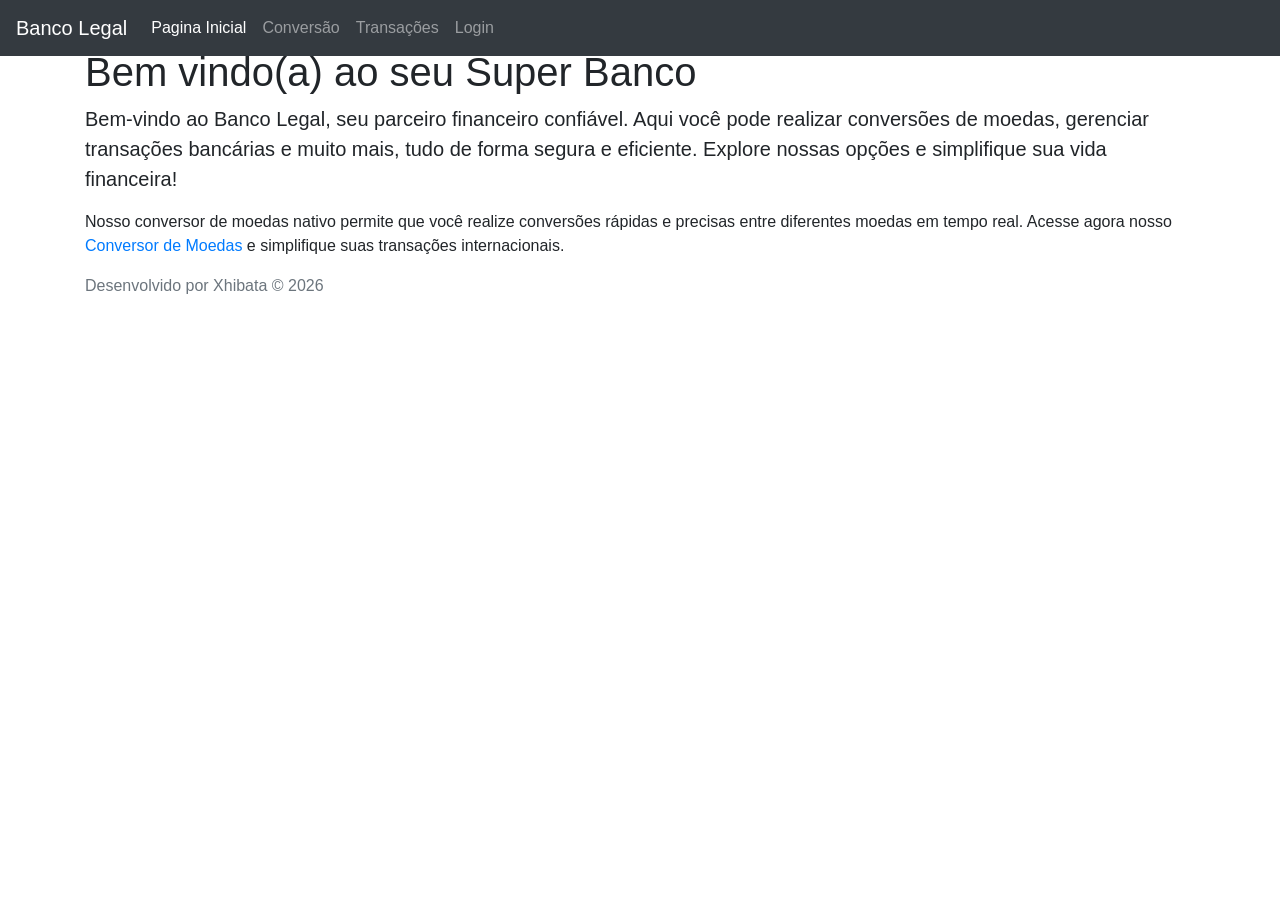
==== index.html @ 1f82d3dd "aula 2304" ====
<!doctype html>
<html lang="en">

<head>
  <meta charset="utf-8" />
  <meta name="viewport" content="width=device-width, initial-scale=1, shrink-to-fit=no" />
  <meta name="description" content="" />
  <meta name="author" content="" />
  <link rel="icon" href="../../../../favicon.ico" />

  <title>Sticky Footer Navbar Template for Bootstrap</title>

  <!-- Bootstrap core CSS -->
  <link rel="stylesheet" href="https://cdn.jsdelivr.net/npm/bootstrap@4.0.0/dist/css/bootstrap.min.css"
    integrity="sha384-Gn5384xqQ1aoWXA+058RXPxPg6fy4IWvTNh0E263XmFcJlSAwiGgFAW/dAiS6JXm" crossorigin="anonymous" />

  <!-- Custom styles for this template -->
  <link href="styles.css" rel="stylesheet" />
</head>

<body>
  <header>
    <!-- Fixed navbar -->
    <nav class="navbar navbar-expand-md navbar-dark fixed-top bg-dark">
      <a class="navbar-brand" href="index.html">Banco Legal</a>
      <button class="navbar-toggler" type="button" data-toggle="collapse" data-target="#navbarCollapse"
        aria-controls="navbarCollapse" aria-expanded="false" aria-label="Toggle navigation">
        <span class="navbar-toggler-icon"></span>
      </button>
      <div class="collapse navbar-collapse" id="navbarCollapse">
        <ul class="navbar-nav mr-auto">
          <li class="nav-item active">
            <a class="nav-link" href="#">Pagina Inicial</a>
          </li>
          <li class="nav-item">
            <a class="nav-link" href="#">Conversão</a>
          </li>
          <li class="nav-item">
            <a class="nav-link" href="#">Transações</a>
          </li>
          <li class="nav-item">
            <a class="nav-link" href="#">Login</a>
          </li>
        </ul>
      </div>
    </nav>
  </header>

  <!-- Begin page content -->
  <main role="main" class="container">
    <h1 class="mt-5">Bem vindo(a) ao seu Super Banco</h1>
    <p class="lead">
      Bem-vindo ao Banco Legal, seu parceiro financeiro confiável. Aqui você pode realizar conversões de moedas, gerenciar transações bancárias e muito mais, tudo de forma segura e eficiente. Explore nossas opções e simplifique sua vida financeira!
    </p>
    <p>
      Nosso conversor de moedas nativo permite que você realize conversões rápidas e precisas entre diferentes moedas em tempo real. Acesse agora nosso <a href="conversor.html">Conversor de Moedas</a> e simplifique suas transações internacionais.
    </p>
  </main>

  <footer class="footer">
    <div class="container">
      <span class="text-muted">Desenvolvido por Xhibata &copy; 2026</span>
    </div>
  </footer>

  <!-- Bootstrap core JavaScript
    ================================================== -->
  <!-- Placed at the end of the document so the pages load faster -->
  <script src="https://code.jquery.com/jquery-3.2.1.slim.min.js"
    integrity="sha384-KJ3o2DKtIkvYIK3UENzmM7KCkRr/rE9/Qpg6aAZGJwFDMVNA/GpGFF93hXpG5KkN"
    crossorigin="anonymous"></script>
  <script src="https://cdn.jsdelivr.net/npm/popper.js@1.12.9/dist/umd/popper.min.js"
    integrity="sha384-ApNbgh9B+Y1QKtv3Rn7W3mgPxhU9K/ScQsAP7hUibX39j7fakFPskvXusvfa0b4Q"
    crossorigin="anonymous"></script>
  <script src="https://cdn.jsdelivr.net/npm/bootstrap@4.0.0/dist/js/bootstrap.min.js"
    integrity="sha384-JZR6Spejh4U02d8jOt6vLEHfe/JQGiRRSQQxSfFWpi1MquVdAyjUar5+76PVCmYl"
    crossorigin="anonymous"></script>
</body>

</html>
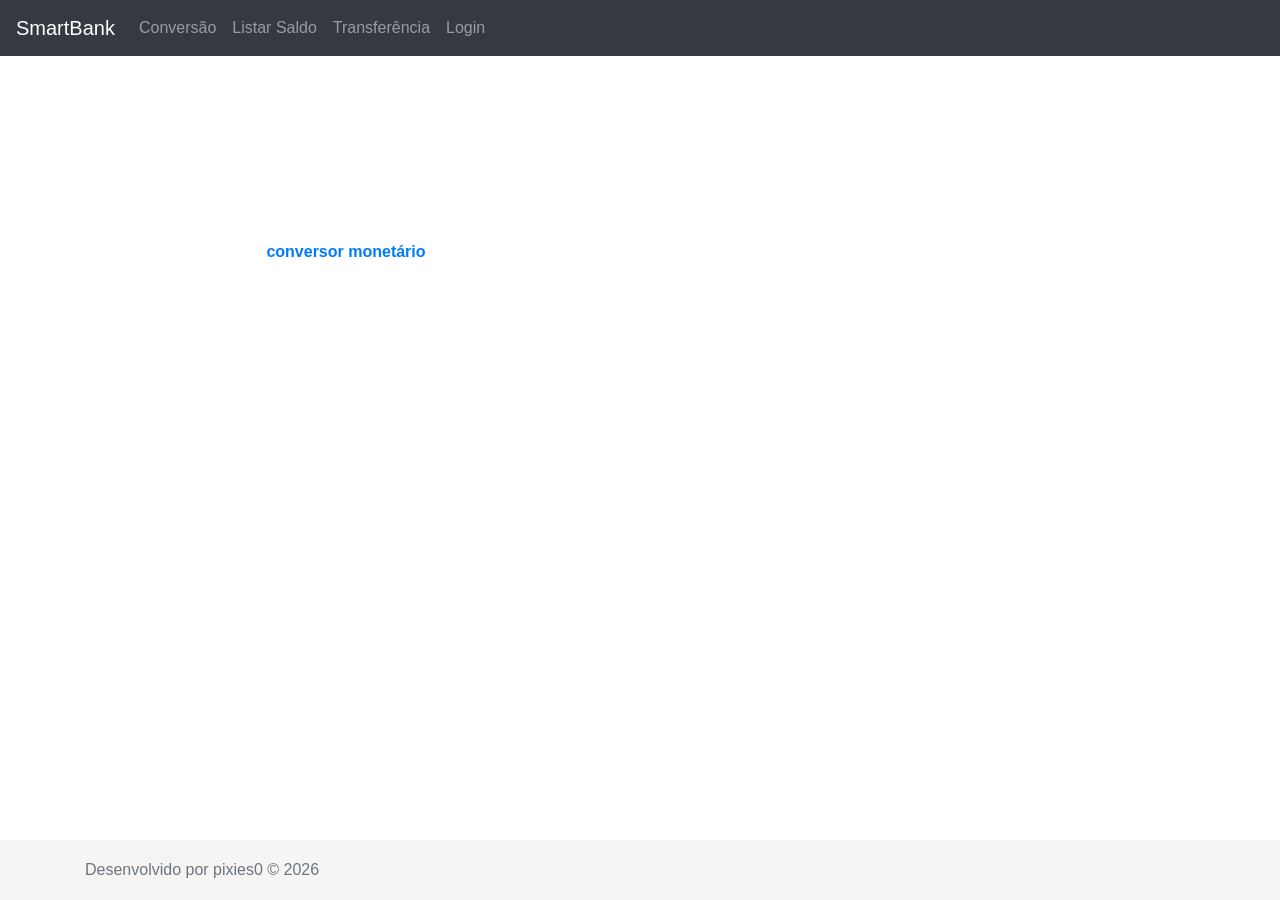
==== commit 63984c90: "Aula2704" ====
--- a/index.html
+++ b/index.html
@@ -4,42 +4,46 @@
 <head>
   <meta charset="utf-8" />
   <meta name="viewport" content="width=device-width, initial-scale=1, shrink-to-fit=no" />
-  <meta name="description" content="" />
-  <meta name="author" content="" />
-  <link rel="icon" href="../../../../favicon.ico" />
-
-  <title>Sticky Footer Navbar Template for Bootstrap</title>
+  <title>SmartBank</title>
 
   <!-- Bootstrap core CSS -->
   <link rel="stylesheet" href="https://cdn.jsdelivr.net/npm/bootstrap@4.0.0/dist/css/bootstrap.min.css"
     integrity="sha384-Gn5384xqQ1aoWXA+058RXPxPg6fy4IWvTNh0E263XmFcJlSAwiGgFAW/dAiS6JXm" crossorigin="anonymous" />
 
   <!-- Custom styles for this template -->
-  <link href="styles.css" rel="stylesheet" />
+  <link href="assets/css/styles.css" rel="stylesheet" />
 </head>
 
 <body>
   <header>
     <!-- Fixed navbar -->
     <nav class="navbar navbar-expand-md navbar-dark fixed-top bg-dark">
-      <a class="navbar-brand" href="index.html">Banco Legal</a>
+      <a class="navbar-brand" href="index.html">SmartBank</a>
       <button class="navbar-toggler" type="button" data-toggle="collapse" data-target="#navbarCollapse"
         aria-controls="navbarCollapse" aria-expanded="false" aria-label="Toggle navigation">
         <span class="navbar-toggler-icon"></span>
       </button>
       <div class="collapse navbar-collapse" id="navbarCollapse">
         <ul class="navbar-nav mr-auto">
-          <li class="nav-item active">
-            <a class="nav-link" href="#">Pagina Inicial</a>
+          <li class="nav-item">
+            <a class="nav-link" href="conversor.html">
+              Conversão
+            </a>
           </li>
           <li class="nav-item">
-            <a class="nav-link" href="#">Conversão</a>
+            <a class="nav-link" href="#">
+              Listar Saldo
+            </a>
           </li>
           <li class="nav-item">
-            <a class="nav-link" href="#">Transações</a>
+            <a class="nav-link" href="#">
+              Transferência
+            </a>
           </li>
           <li class="nav-item">
-            <a class="nav-link" href="#">Login</a>
+            <a class="nav-link" href="login.html">
+              Login
+            </a>
           </li>
         </ul>
       </div>
@@ -48,18 +52,20 @@
 
   <!-- Begin page content -->
   <main role="main" class="container">
-    <h1 class="mt-5">Bem vindo(a) ao seu Super Banco</h1>
+    <h1 class="mt-5">Gerenciamos moedas como ninguém</h1>
     <p class="lead">
-      Bem-vindo ao Banco Legal, seu parceiro financeiro confiável. Aqui você pode realizar conversões de moedas, gerenciar transações bancárias e muito mais, tudo de forma segura e eficiente. Explore nossas opções e simplifique sua vida financeira!
+      Lorem ipsum dolor sit amet, consectetur adipiscing elit, sed do eiusmod tempor incididunt ut labore et dolore
+      magna aliqua.
+      Ut enim ad minim veniam, quis nostrud exercitation ullamco laboris nisi ut aliquip ex ea commodo consequat.
     </p>
     <p>
-      Nosso conversor de moedas nativo permite que você realize conversões rápidas e precisas entre diferentes moedas em tempo real. Acesse agora nosso <a href="conversor.html">Conversor de Moedas</a> e simplifique suas transações internacionais.
+      Navegue para o melhor<a href="conversor.html"> conversor monetário </a> ja inventado pela humanidade.
     </p>
   </main>
 
   <footer class="footer">
     <div class="container">
-      <span class="text-muted">Desenvolvido por Xhibata &copy; 2026</span>
+      <span class="text-muted">Desenvolvido por pixies0 &copy; 2026</span>
     </div>
   </footer>
 
--- a/assets/css/styles.css
+++ b/assets/css/styles.css
@@ -0,0 +1,89 @@
+/* Sticky footer styles
+-------------------------------------------------- */
+html {
+  position: relative;
+  min-height: 100%;
+}
+
+body {
+  /* Margin bottom by footer height */
+  margin-bottom: 60px;
+  background-image: url('https://images.pexels.com/photos/15166361/pexels-photo-15166361.jpeg');
+  background-size: cover;
+  color: white;
+}
+
+.footer {
+  position: absolute;
+  bottom: 0;
+  width: 100%;
+  /* Set the fixed height of the footer here */
+  height: 60px;
+  line-height: 60px;
+  /* Vertically center the text there */
+  background-color: #f5f5f5;
+}
+
+
+/* Custom page CSS
+-------------------------------------------------- */
+/* Not required for template or sticky footer method. */
+
+body>.container {
+  padding: 60px 15px 0;
+}
+
+.footer>.container {
+  padding-right: 15px;
+  padding-left: 15px;
+}
+
+h1 {
+  font-weight: 700;
+}
+
+p {
+  font-weight: 700;
+}
+
+assets/css/login.css .form-signin {
+  width: 100%;
+  max-width: 330px;
+  padding: 15px;
+  margin: 0 auto;
+  ;
+}
+
+.form-signin .checkbox {
+  font-weight: 400;
+}
+
+.form-signin .form-control {
+  position: relative;
+  box-sizing: border-box;
+  height: auto;
+  padding: 10px;
+  font-size: 16px;
+}
+
+.form-signin .form-control:focus {
+  z-index: 2;
+}
+
+.form-signin input[type="email"] {
+  margin-bottom: -1px;
+  border-bottom-right-radius: 0;
+  border-bottom-left-radius: 0;
+}
+
+.form-signin input[type="password"] {
+  margin-bottom: 10px;
+  border-top-left-radius: 0;
+  border-top-right-radius: 0;
+}
+
+assets/css/conversor.css .card {
+  background-color: #fff;
+  color: black;
+  font-weight: bold;
+}
